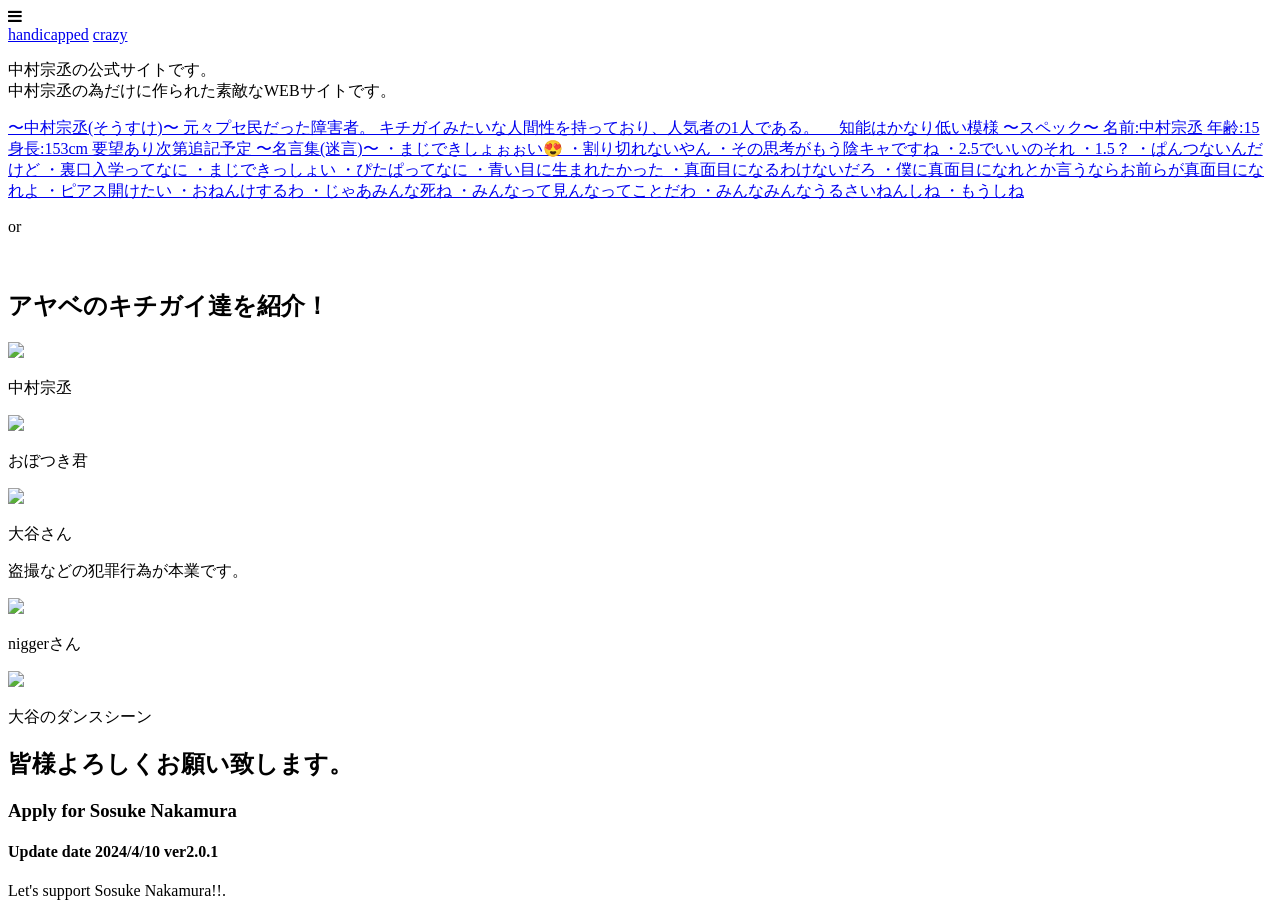
==== index.html @ 6d10e1ef "Update index.html" ====
<!DOCTYPE html>
<html>
<head>
  <meta charset="utf-8">
  <meta name="viewport" content="width=device-width, initial-scale=1.0">
  <title>中村宗丞</title>
  <link href="https://maxcdn.bootstrapcdn.com/font-awesome/4.7.0/css/font-awesome.min.css" rel="stylesheet" integrity="sha384-wvfXpqpZZVQGK6TAh5PVlGOfQNHSoD2xbE+QkPxCAFlNEevoEH3Sl0sibVcOQVnN" crossorigin="anonymous">
  <link rel="stylesheet" type="text/css" href="stylesheet.css">
</head>
<body>
  <header>
    <div class="container">
      <div class="header-left">
      </div>
      <span class="fa fa-bars menu-icon"></span>
      <div class="header-right">
        <a href="#">handicapped</a>
        <a href="#">crazy</a>
      </div>
    </div>
  </header>
  <div class="top-wrapper">
    <div class="container">
      <p>中村宗丞の公式サイトです。<br>中村宗丞の為だけに作られた素敵なWEBサイトです。</p>
      <div class="btn-wrapper">
        <a href="#" class="btn signup">〜中村宗丞(そうすけ)〜

元々プセ民だった障害者。
キチガイみたいな人間性を持っており、人気者の1人である。　

知能はかなり低い模様

〜スペック〜
名前:中村宗丞
年齢:15
身長:153cm
要望あり次第追記予定


〜名言集(迷言)〜

・まじできしょぉぉい😍
・割り切れないやん
・その思考がもう陰キャですね
・2.5でいいのそれ
・1.5？
・ぱんつないんだけど
・裏口入学ってなに
・まじできっしょい
・ぴたぱってなに
・青い目に生まれたかった
・真面目になるわけないだろ
・僕に真面目になれとか言うならお前らが真面目になれよ
・ピアス開けたい
・おねんけするわ
・じゃあみんな死ね
・みんなって見んなってことだわ
・みんなみんなうるさいねんしね
・もうしね</a>
        <p>or</p>
        <a href="#" class=""><span class="fa fa-look at"></span></a>
        <a href="#" class=""><span class="fa fa-look into"></span></a>
      </div>
    </div>
  </div>
  <div class="lesson-wrapper">
    <div class="container">
      <div class="heading">
        <h2>アヤベのキチガイ達を紹介！</h2>
      </div>
      <div class="lessons">
        <div class="lesson">
          <div class="lesson-icon">
            <img src="https://lh3.googleusercontent.com/pw/AP1GczNDy3-vWlaiTyDkf7nE5jhhPgIbXoJpeEFNFN8LDj_3XgyGLIssyBO2EV_f105HYbc6yB9vb_g2lWqYLLdr7CudnWUARjZqZPZlWRWcdOauARqRUhl8BVWoazqY6MonJNmbtfxQgK4dFFPiFxRV10c=w360-h354-s-no-gm?authuser=0">
            <p>中村宗丞</p>
          </div>
        </div>
        <div class="lesson">
          <div class="lesson-icon">
            <img src="https://lh3.googleusercontent.com/pw/AP1GczO8Pr_I9l6_j7ZAelKQdYm7E1D3xePGOcr4Xhj-S0rpVkUYNVnLBJQx_1npIu0FHXe4uvpewlyCXLRYkDfXeZpWCQSq5toQwYUD0qd_wS-IMRwPg1dOz4cf-gDwiW8197hvnHdAZf8sE8B4PdlvdzE=w359-h298-s-no-gm?authuser=0">
            <p>おぼつき君</p>
          </div>
        </div>
        <div class="lesson">
          <div class="lesson-icon">
            <img src="https://lh3.googleusercontent.com/pw/AP1GczPskrafm0Bjstf-EoqlEqFbEG1yhtGnnhciaq-YYR68J5slhKf5IlhyS5Go4zsQGo7S7yFlNzL4GbrCVYTypUMsjMcRLqoXCPmDGecWR-lYwr8-r4_FUBcNRvCOOkZ2yj_v0W_NMkG26_E2PdVIU5Y=w360-h454-s-no-gm?authuser=0">
            <p>大谷さん</p>
          </div>
          <p class="text-contents">盗撮などの犯罪行為が本業です。</p>
        </div>
        <div class="lesson">
          <div class="lesson-icon">
            <img src="https://lh3.googleusercontent.com/pw/AP1GczOm3vrwom12oaW_LbsBj3mTvac1_VZI8H2OHKei8nRz43XSHavwdxFqYnT_tEdxY3u375rPzZfAOHQ0-3vX11n3ggdVBmMdY2eHvSfy674a9WkJxoEJK1S9ZehCKYhVpcQouNnVl-jQ5iGaBI7KMS8=w110-h112-s-no-gm?authuser=0">
            <p>niggerさん</p>
        </div>
            <div class="lesson">
          <div class="lesson-icon">
            <img src="https://lh3.googleusercontent.com/pw/AP1GczN6sGG92hg3KylS-X7U0B78s1_EakE_kiyaRFOEkykZDM9vlkLBOjDHLlJHPQKUHLycjZdUrcgmRQq2rAr9eklUM-RejmjYTSrUjQyNsO0PmL7y9SUbriYpWXhoNYKP3PH264Flarz6eb0zNEwEft4=w127-h225-s-no-gm?authuser=0">
            <p>大谷のダンスシーン</p>
          </div>
        </div>
      </div>
      <div class="clear"></div>
    </div>
  </div>
  <div class="message-wrapper">
    <div class="container">
      <div class="heading">
        <h2>皆様よろしくお願い致します。</h2>
        <h3>Apply for Sosuke Nakamura</h3>
        <h4>Update date 2024/4/10 ver2.0.1</h4>
      </div>
    </div>
  </div>
  <footer>
    <div class="container">
      <p> Let's support Sosuke Nakamura!!.</p>
    </div>
  </footer>
</body>
</html>
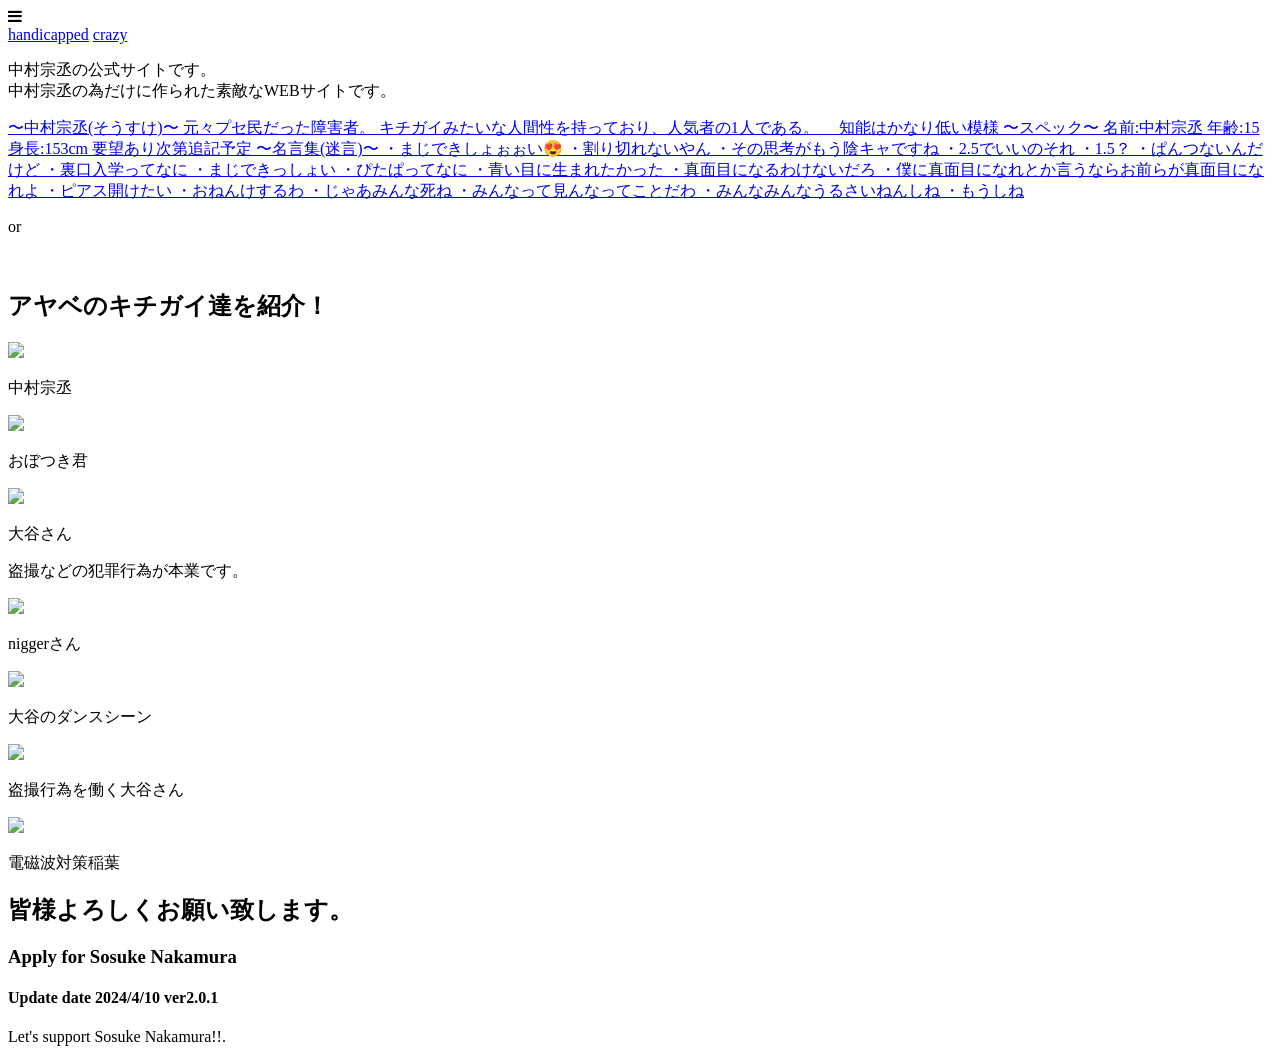
==== commit 1d9eb72e: "Update index.html" ====
--- a/index.html
+++ b/index.html
@@ -97,6 +97,16 @@
           <div class="lesson-icon">
             <img src="https://lh3.googleusercontent.com/pw/AP1GczN6sGG92hg3KylS-X7U0B78s1_EakE_kiyaRFOEkykZDM9vlkLBOjDHLlJHPQKUHLycjZdUrcgmRQq2rAr9eklUM-RejmjYTSrUjQyNsO0PmL7y9SUbriYpWXhoNYKP3PH264Flarz6eb0zNEwEft4=w127-h225-s-no-gm?authuser=0">
             <p>大谷のダンスシーン</p>
+        </div>
+            <div class="lesson">
+          <div class="lesson-icon">
+            <img src="https://lh3.googleusercontent.com/pw/AP1GczM-HzciXnfStt90YHZXCqSEP8l-TI30QcrgG6K29tm-CfsvLgFPEZ7pCGO1P7ZX_qdzh4mWOk9_n1qU8DzVUuzlDTdjoX3acys_9JFF4dANlTz5E0vRzuZtqNsHC2BX52YnXDy3bQtXsDxbSLDyncA=w1108-h1477-s-no-gm?authuser=0">
+            <p>盗撮行為を働く大谷さん</p>
+        </div>
+            <div class="lesson">
+          <div class="lesson-icon">
+            <img src="https://lh3.googleusercontent.com/pw/AP1GczMl61YZneU8JLhJDtVosragg8BO8jv0v8I8R5lj4l7kWa-996BHzoKPRKO-rnEU7OM3uJ8cZGemWgPqT_dAljV4b4edfebSRnjHVHmxtsGyiTO5cncAu9bEA22EWF9iKAkW_1CksYHMHU4eUDPiZyU=w960-h1706-s-no-gm?authuser=0">
+            <p>電磁波対策稲葉</p>
           </div>
         </div>
       </div>
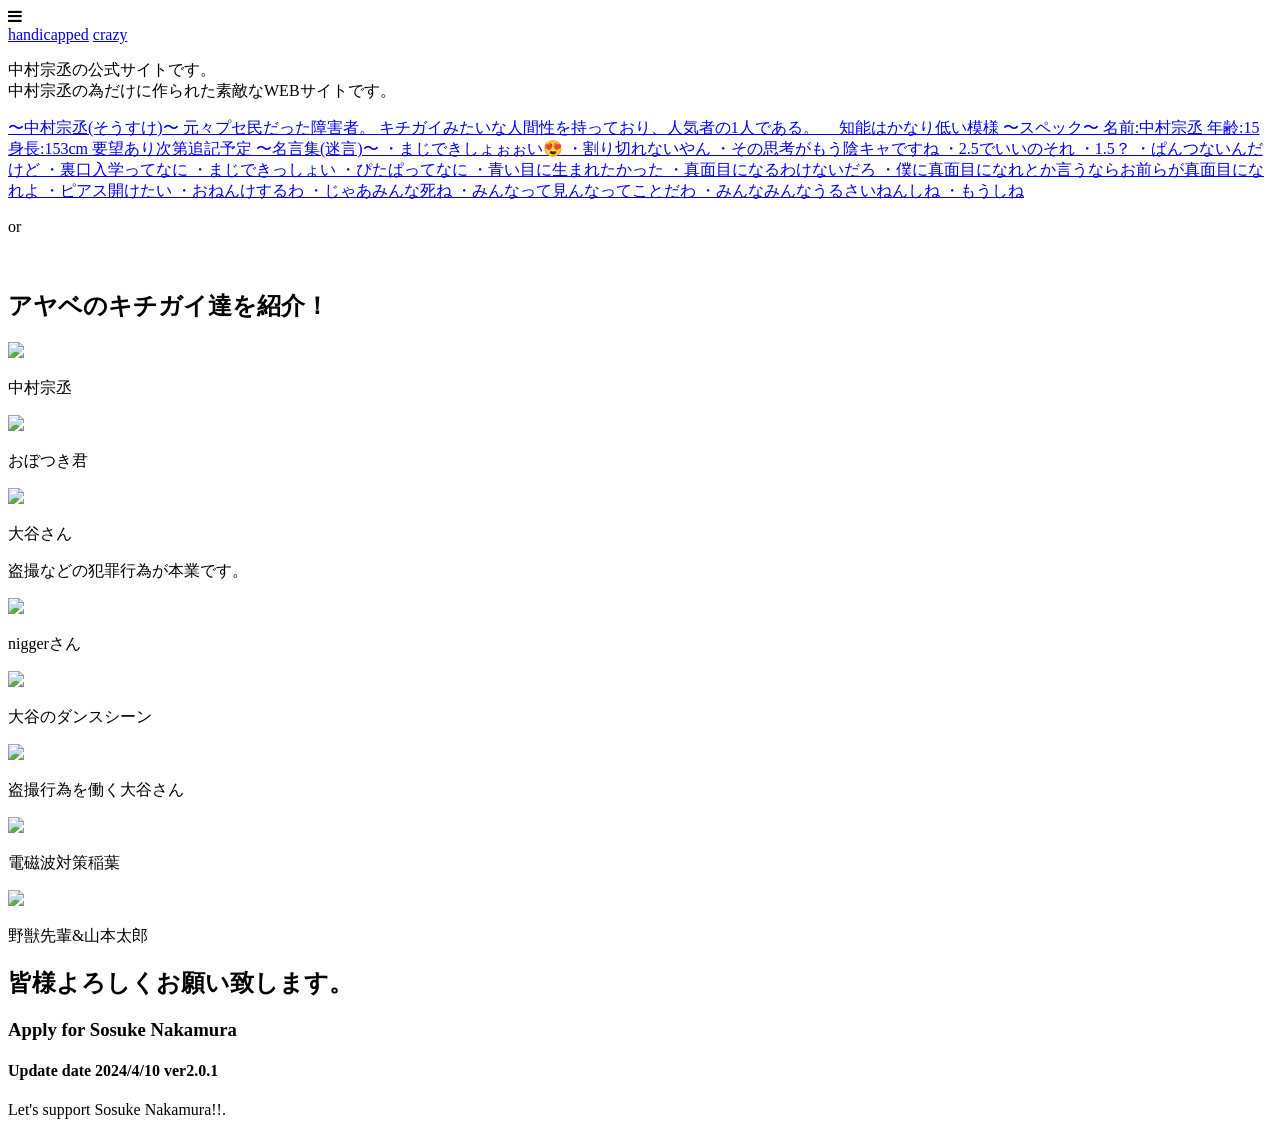
==== commit 4fbcd1cd: "Update index.html" ====
--- a/index.html
+++ b/index.html
@@ -107,6 +107,11 @@
           <div class="lesson-icon">
             <img src="https://lh3.googleusercontent.com/pw/AP1GczMl61YZneU8JLhJDtVosragg8BO8jv0v8I8R5lj4l7kWa-996BHzoKPRKO-rnEU7OM3uJ8cZGemWgPqT_dAljV4b4edfebSRnjHVHmxtsGyiTO5cncAu9bEA22EWF9iKAkW_1CksYHMHU4eUDPiZyU=w960-h1706-s-no-gm?authuser=0">
             <p>電磁波対策稲葉</p>
+        </div>
+            <div class="lesson">
+          <div class="lesson-icon">
+            <img src="https://s3.ap-northeast-1-ntt.wasabisys.com/ak1520d-filenow-2/files/20240410-2202_cd9ff56b29a64dee866cbe27dcaf9703.mp4">
+            <p>野獣先輩&山本太郎</p>
           </div>
         </div>
       </div>
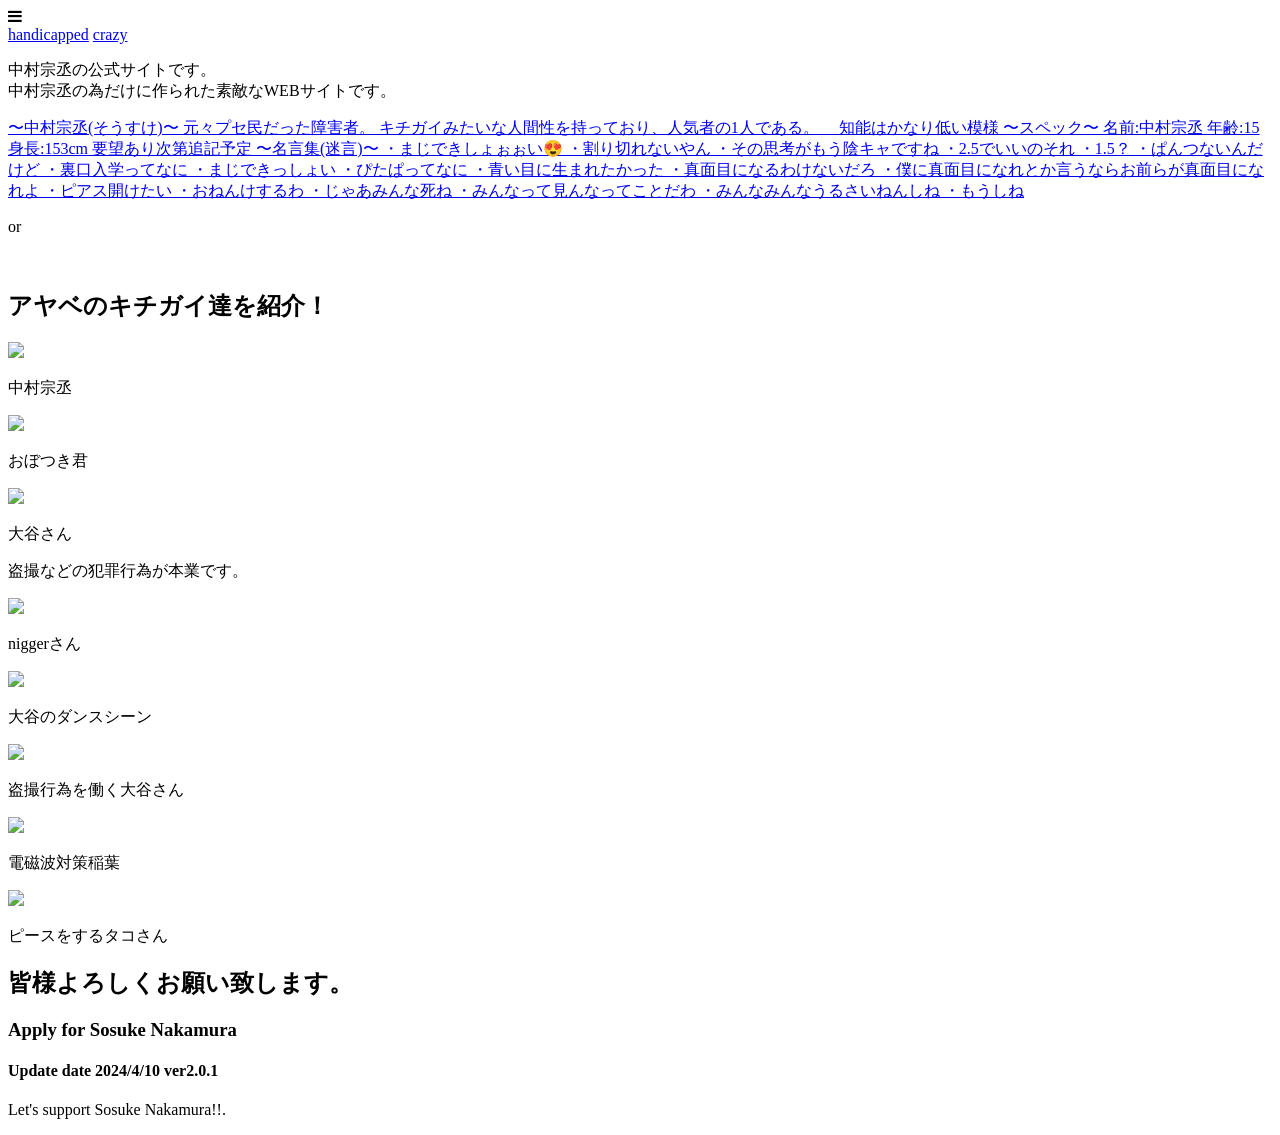
==== commit 10a725ef: "Update index.html" ====
--- a/index.html
+++ b/index.html
@@ -100,18 +100,18 @@
         </div>
             <div class="lesson">
           <div class="lesson-icon">
-            <img src="https://lh3.googleusercontent.com/pw/AP1GczM-HzciXnfStt90YHZXCqSEP8l-TI30QcrgG6K29tm-CfsvLgFPEZ7pCGO1P7ZX_qdzh4mWOk9_n1qU8DzVUuzlDTdjoX3acys_9JFF4dANlTz5E0vRzuZtqNsHC2BX52YnXDy3bQtXsDxbSLDyncA=w1108-h1477-s-no-gm?authuser=0">
+            <img src="https://lh3.googleusercontent.com/pw/AP1GczNZ1cjMshtZTMh-Q9e6340yQR8BSIhegwAt7cPXmM6haGApr7H6j85GBuW1ERmnaVhTmSUoinjO1RhVenjgo2UaQAdEcCuSYFbtYGG7Q55fXOqAKkh8E8I7FJpCD5gWpczc9x8OrzcH7sxWpwxlyuo=w360-h479-s-no-gm?authuser=0">
             <p>盗撮行為を働く大谷さん</p>
         </div>
             <div class="lesson">
           <div class="lesson-icon">
-            <img src="https://lh3.googleusercontent.com/pw/AP1GczMl61YZneU8JLhJDtVosragg8BO8jv0v8I8R5lj4l7kWa-996BHzoKPRKO-rnEU7OM3uJ8cZGemWgPqT_dAljV4b4edfebSRnjHVHmxtsGyiTO5cncAu9bEA22EWF9iKAkW_1CksYHMHU4eUDPiZyU=w960-h1706-s-no-gm?authuser=0">
+            <img src="https://lh3.googleusercontent.com/pw/AP1GczO16yaQ531M9MVNUe_ogcXJEWop_j65o14EO6VDsEpGe6WGxmCAdavMQkXpuRzxh2f_sO_slcFchgHwLFVhiJxlV1RcWx6czoPMF61kXWc0NeGSuMfN7kTPtBLJ2xG5Cd-SAWgX2Juw91NXmTFlOJI=w360-h639-s-no-gm?authuser=0">
             <p>電磁波対策稲葉</p>
         </div>
             <div class="lesson">
           <div class="lesson-icon">
-            <img src="https://s3.ap-northeast-1-ntt.wasabisys.com/ak1520d-filenow-2/files/20240410-2202_cd9ff56b29a64dee866cbe27dcaf9703.mp4">
-            <p>野獣先輩&山本太郎</p>
+            <img src="https://lh3.googleusercontent.com/pw/AP1GczPFdKV1sTfZkkFCnB4PxLL2WwOCR02NliVTS21v4TyesQOKvBgcl3-X2Uc5clblNGTqXgFlyPO_eSJmFc6SDSnYYUmz49AMJzsB4csOVQucldnFDkJbZKDTHwsu3VTqKTz7O5AaCTDAJeYCm3_EFo4=w360-h272-s-no-gm?authuser=0">
+            <p>ピースをするタコさん</p>
           </div>
         </div>
       </div>
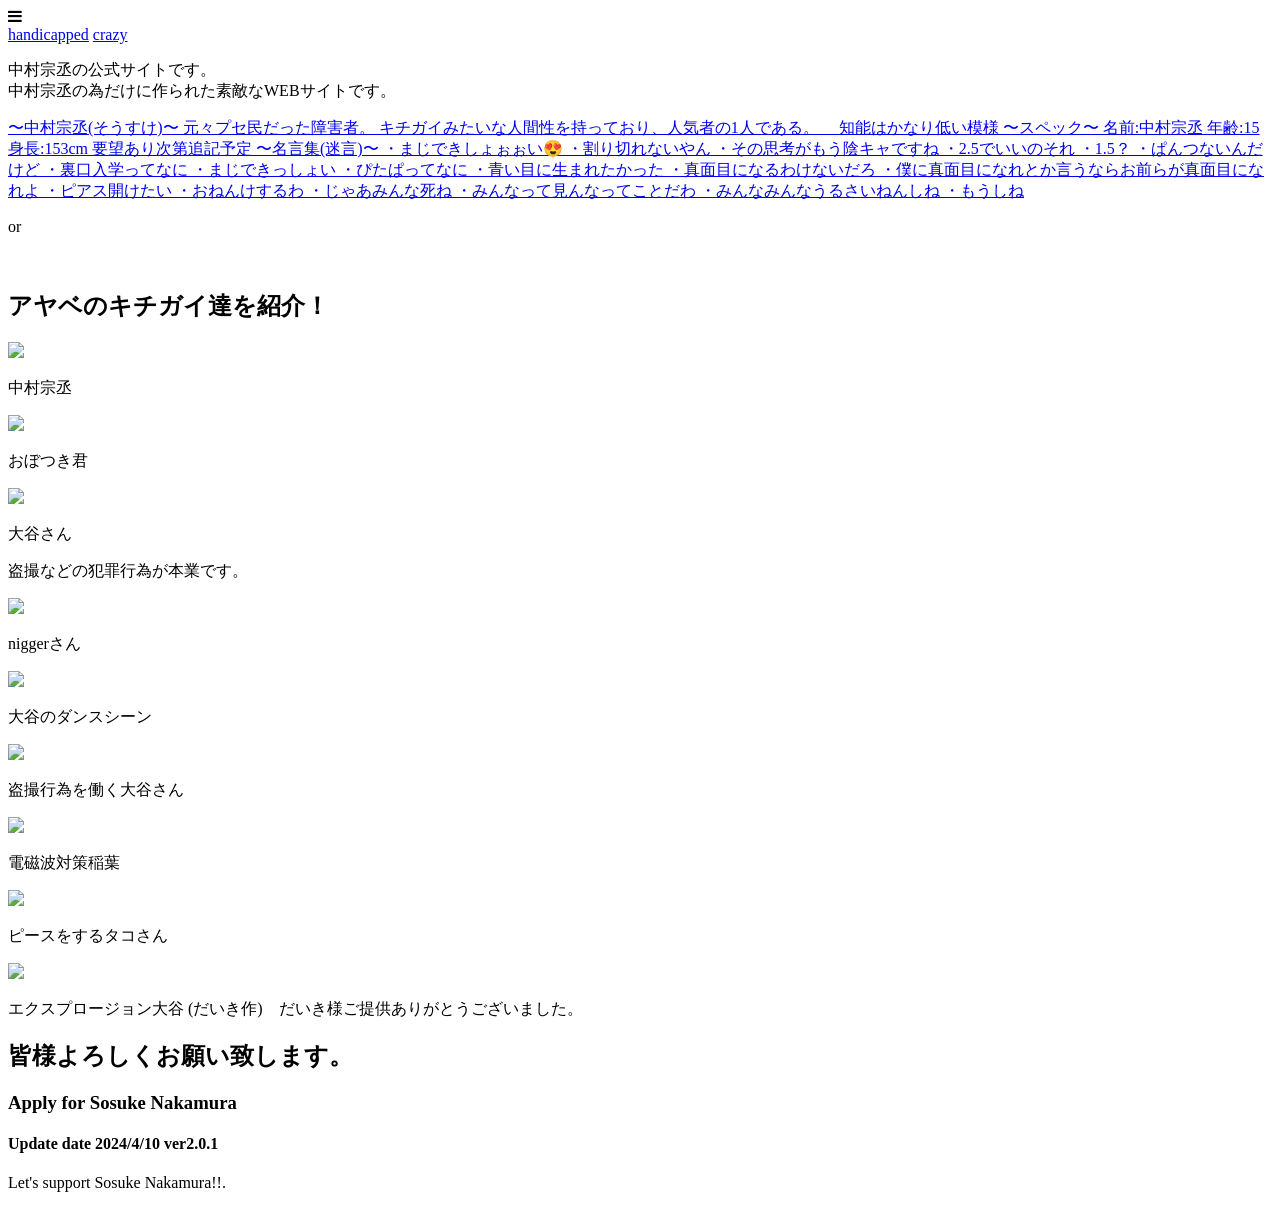
==== commit 9cc9b121: "Update index.html" ====
--- a/index.html
+++ b/index.html
@@ -112,6 +112,11 @@
           <div class="lesson-icon">
             <img src="https://lh3.googleusercontent.com/pw/AP1GczPFdKV1sTfZkkFCnB4PxLL2WwOCR02NliVTS21v4TyesQOKvBgcl3-X2Uc5clblNGTqXgFlyPO_eSJmFc6SDSnYYUmz49AMJzsB4csOVQucldnFDkJbZKDTHwsu3VTqKTz7O5AaCTDAJeYCm3_EFo4=w360-h272-s-no-gm?authuser=0">
             <p>ピースをするタコさん</p>
+        </div>
+            <div class="lesson">
+          <div class="lesson-icon">
+            <img src="https://lh3.googleusercontent.com/pw/AP1GczPDaNisAfuXhR1LehmXQrPNvCZTG_0yWgRamX8aFm6QgIrBtvdS_r7YxuQOPhGrLK906jQlKK5IO8_mhEiA3eESvdIPnmPhRBcRkSSNX8aZMTyo3yjMedNsTf8b_tA337YLkPS1aCbUY75QbyMbU2vJ=w360-h201-s-no-gm?authuser=0">
+            <p>エクスプロージョン大谷 (だいき作)　だいき様ご提供ありがとうございました。</p>
           </div>
         </div>
       </div>
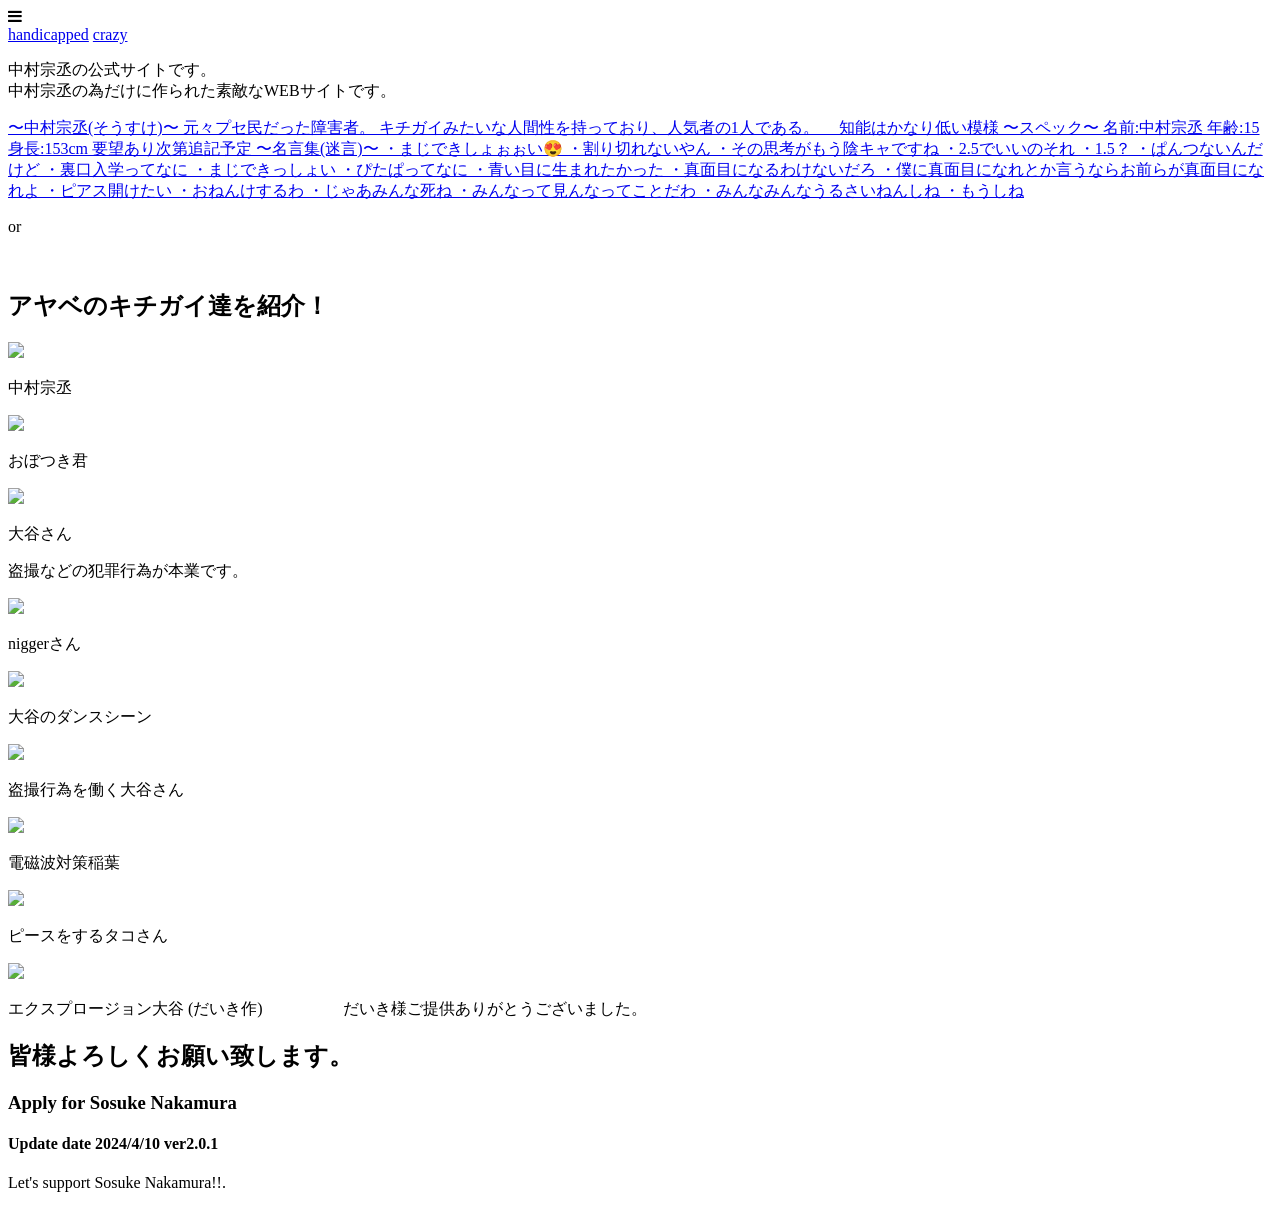
==== commit 0cc0c672: "Update index.html" ====
--- a/index.html
+++ b/index.html
@@ -116,7 +116,7 @@
             <div class="lesson">
           <div class="lesson-icon">
             <img src="https://lh3.googleusercontent.com/pw/AP1GczPDaNisAfuXhR1LehmXQrPNvCZTG_0yWgRamX8aFm6QgIrBtvdS_r7YxuQOPhGrLK906jQlKK5IO8_mhEiA3eESvdIPnmPhRBcRkSSNX8aZMTyo3yjMedNsTf8b_tA337YLkPS1aCbUY75QbyMbU2vJ=w360-h201-s-no-gm?authuser=0">
-            <p>エクスプロージョン大谷 (だいき作)　だいき様ご提供ありがとうございました。</p>
+            <p>エクスプロージョン大谷 (だいき作)　　　　　だいき様ご提供ありがとうございました。</p>
           </div>
         </div>
       </div>
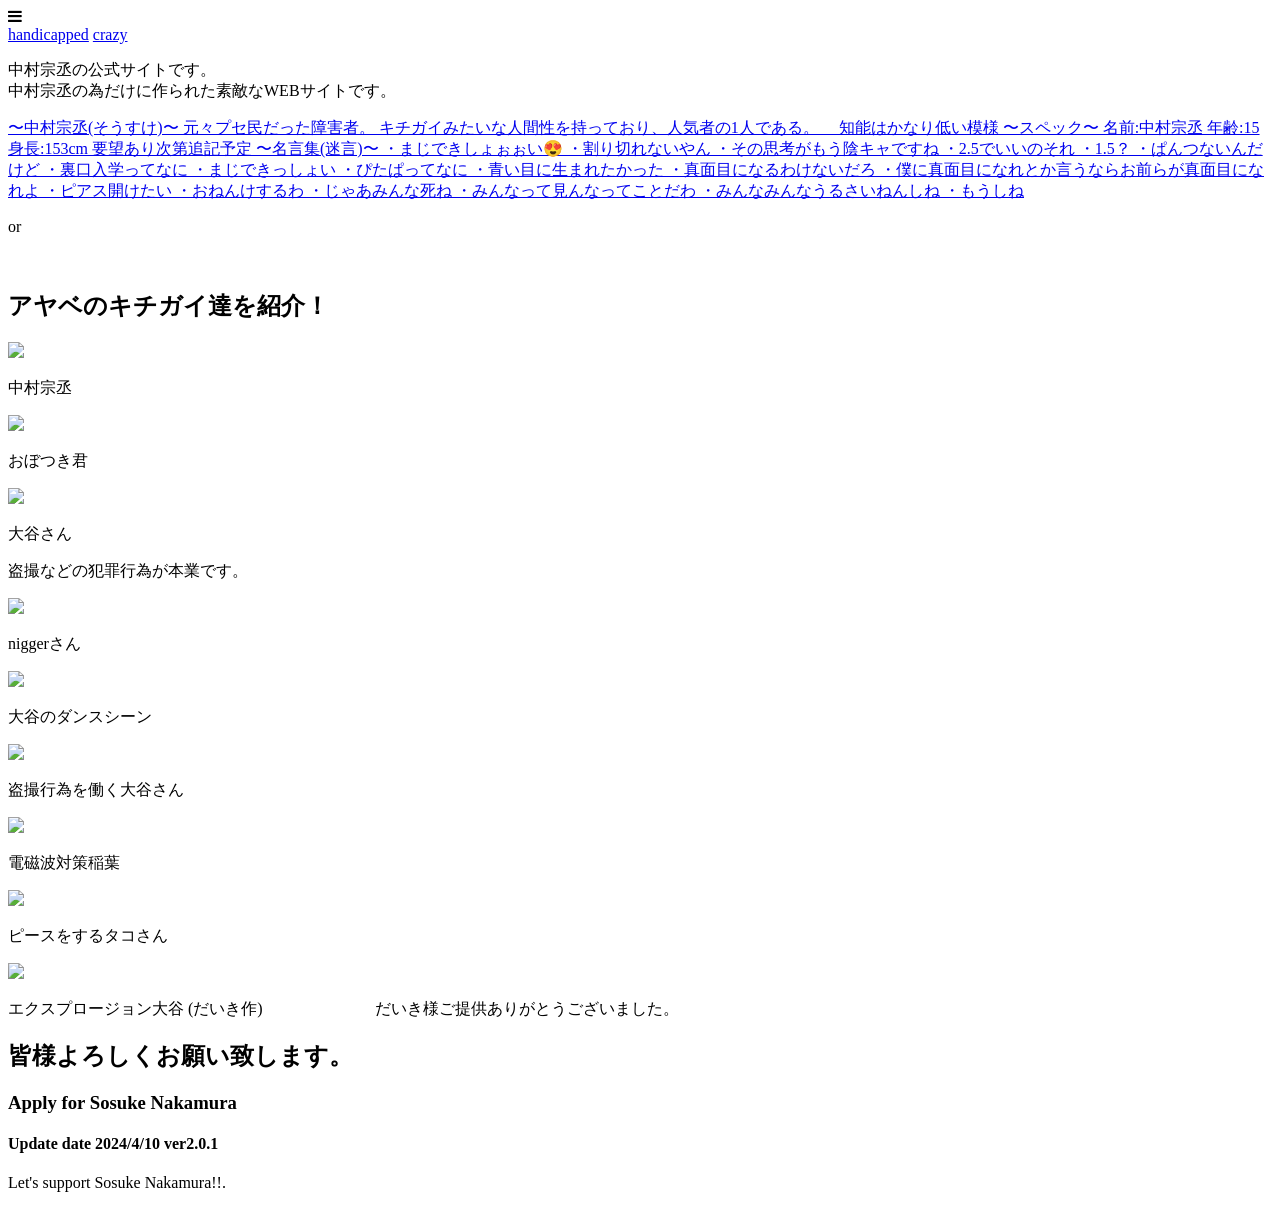
==== commit 10c5aca1: "Update index.html" ====
--- a/index.html
+++ b/index.html
@@ -116,7 +116,7 @@
             <div class="lesson">
           <div class="lesson-icon">
             <img src="https://lh3.googleusercontent.com/pw/AP1GczPDaNisAfuXhR1LehmXQrPNvCZTG_0yWgRamX8aFm6QgIrBtvdS_r7YxuQOPhGrLK906jQlKK5IO8_mhEiA3eESvdIPnmPhRBcRkSSNX8aZMTyo3yjMedNsTf8b_tA337YLkPS1aCbUY75QbyMbU2vJ=w360-h201-s-no-gm?authuser=0">
-            <p>エクスプロージョン大谷 (だいき作)　　　　　だいき様ご提供ありがとうございました。</p>
+            <p>エクスプロージョン大谷 (だいき作)　　　　　　　だいき様ご提供ありがとうございました。</p>
           </div>
         </div>
       </div>
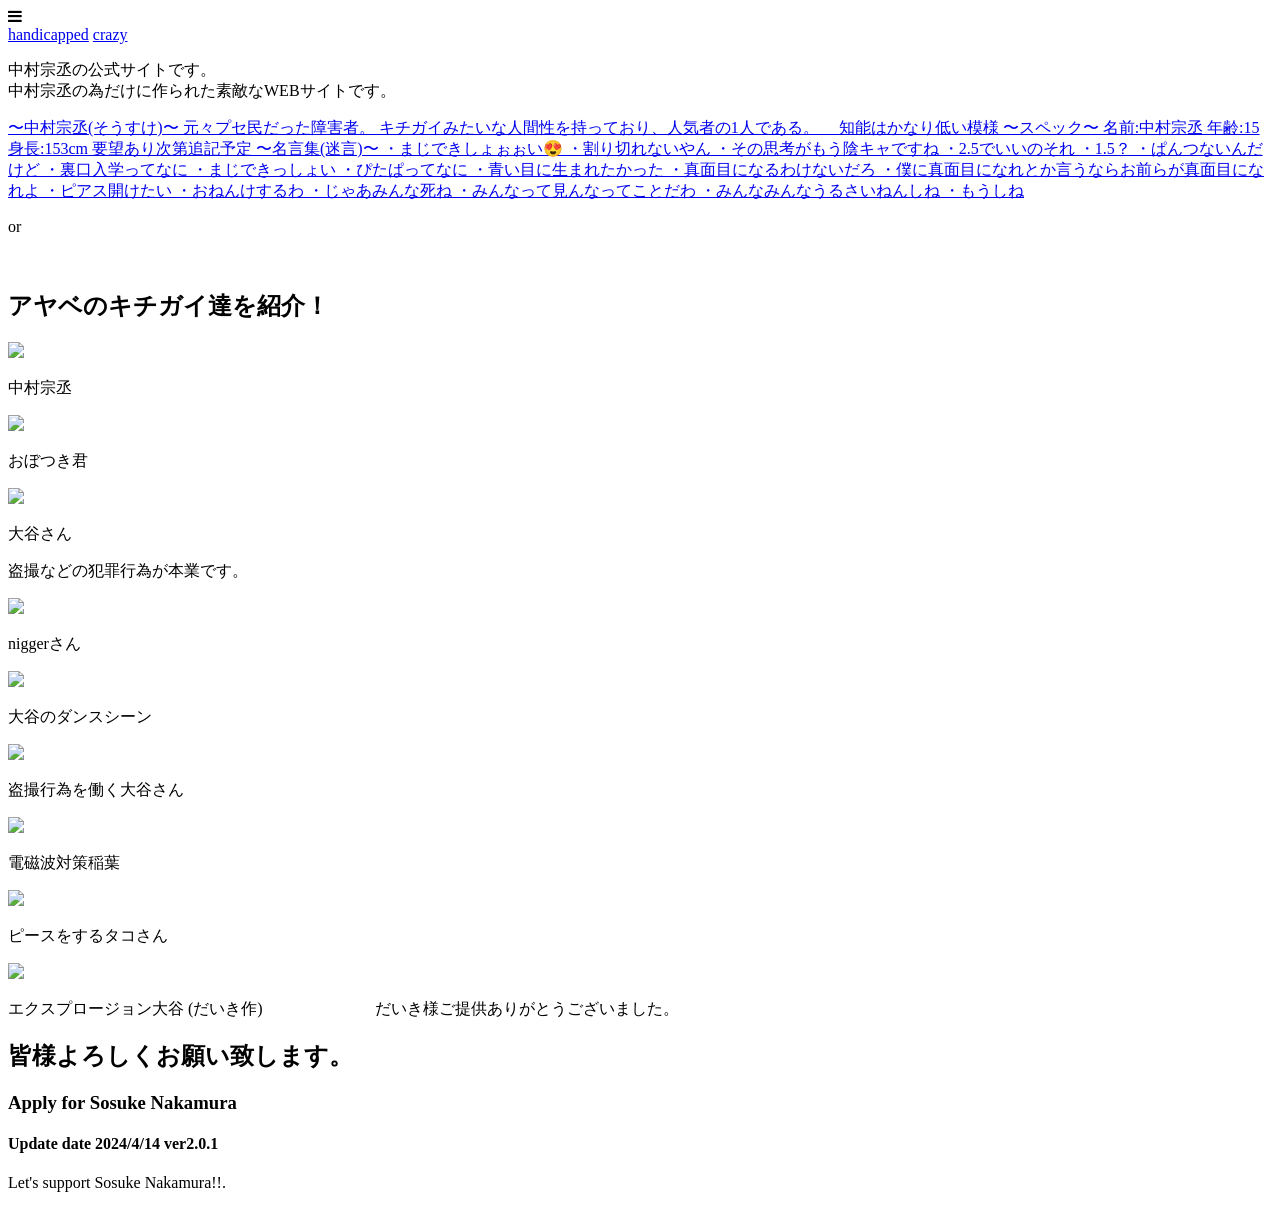
==== commit fd50cb1f: "Update index.html" ====
--- a/index.html
+++ b/index.html
@@ -128,7 +128,7 @@
       <div class="heading">
         <h2>皆様よろしくお願い致します。</h2>
         <h3>Apply for Sosuke Nakamura</h3>
-        <h4>Update date 2024/4/10 ver2.0.1</h4>
+        <h4>Update date 2024/4/14 ver2.0.1</h4>
       </div>
     </div>
   </div>
